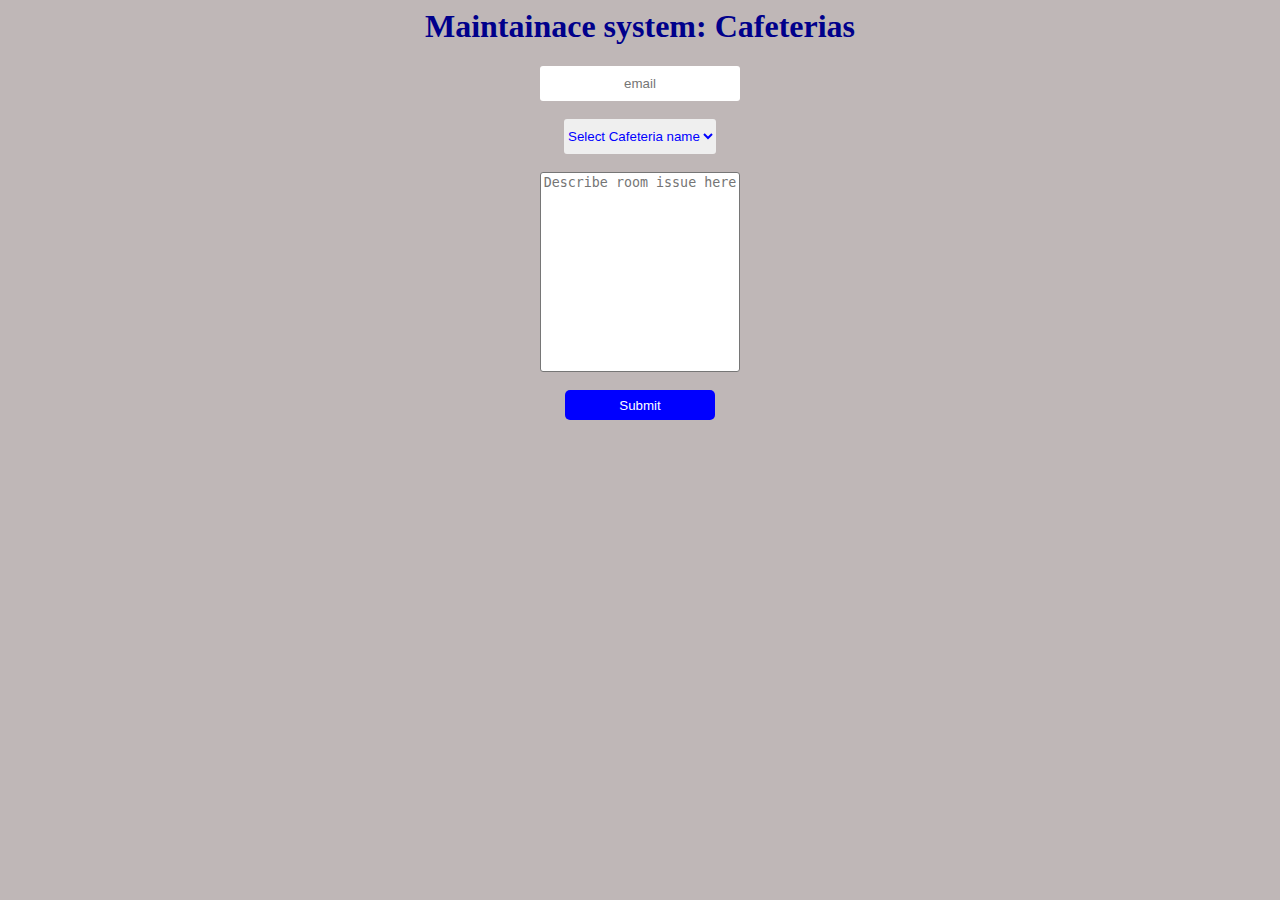
==== cafetarias.html @ 8ad44f74 "adding all the files at once" ====
<html lang="en">
<head>
    <meta charset="UTF-8">
    <meta http-equiv="X-UA-Compatible" content="IE=edge">
    <meta name="viewport" content="width=device-width, initial-scale=1.0">
    <link rel="icon" href="log.png">
    <link rel="stylesheet" href="cafetarias.css">
    <title>hostels</title>
</head>
<h1>Maintainace system: Cafeterias</h1>
<body>
    <form action="https://formspree.io/f/xdovagag" method="POST">
        <input name="email" type="text" placeholder="email" required>
        <br>
        <select name="Cafeteria name" required>
            <option>Select Cafeteria name</option>
            <option>Cafe A</option>
            <option>Cafe B</option>
            <option>Undercroft</option>
            <option>Sports Complex cafe</option>
            <option>Senior common room</option>
            <option>Junior common room</option>
        </select>
        <br>
        <textarea name="Type of issue" placeholder="Describe room issue here" required></textarea>
        <br>
        <button type="submit">Submit</button> 
    </form>
    
</body>
</html>
---- cafetarias.css ----
body{
    /* margin: 0;
    padding: 0; */
    background-color: rgb(191, 183, 183);
}
form{
    display: flex;
    flex-direction: column;
    align-items: center;
    align-content: center;
}
h1{
    color: darkblue;
    text-align: center;
}
textarea{
    resize: none;
    height:200px;
    width:200px;
    border-radius: 3px;
}
input{
    width: 200px;
    height: 35px;
    border-radius: 3px;
    border: none;
}
select{
    border: none;
    height: 35px;
    color:blue;
    border-radius: 3px; 
}
::placeholder{
    text-align: center;
}
button{
    width:150px;
    height: 30px;
    color:white;
    background-color: blue;
    border: none;
    border-radius:5px;
}
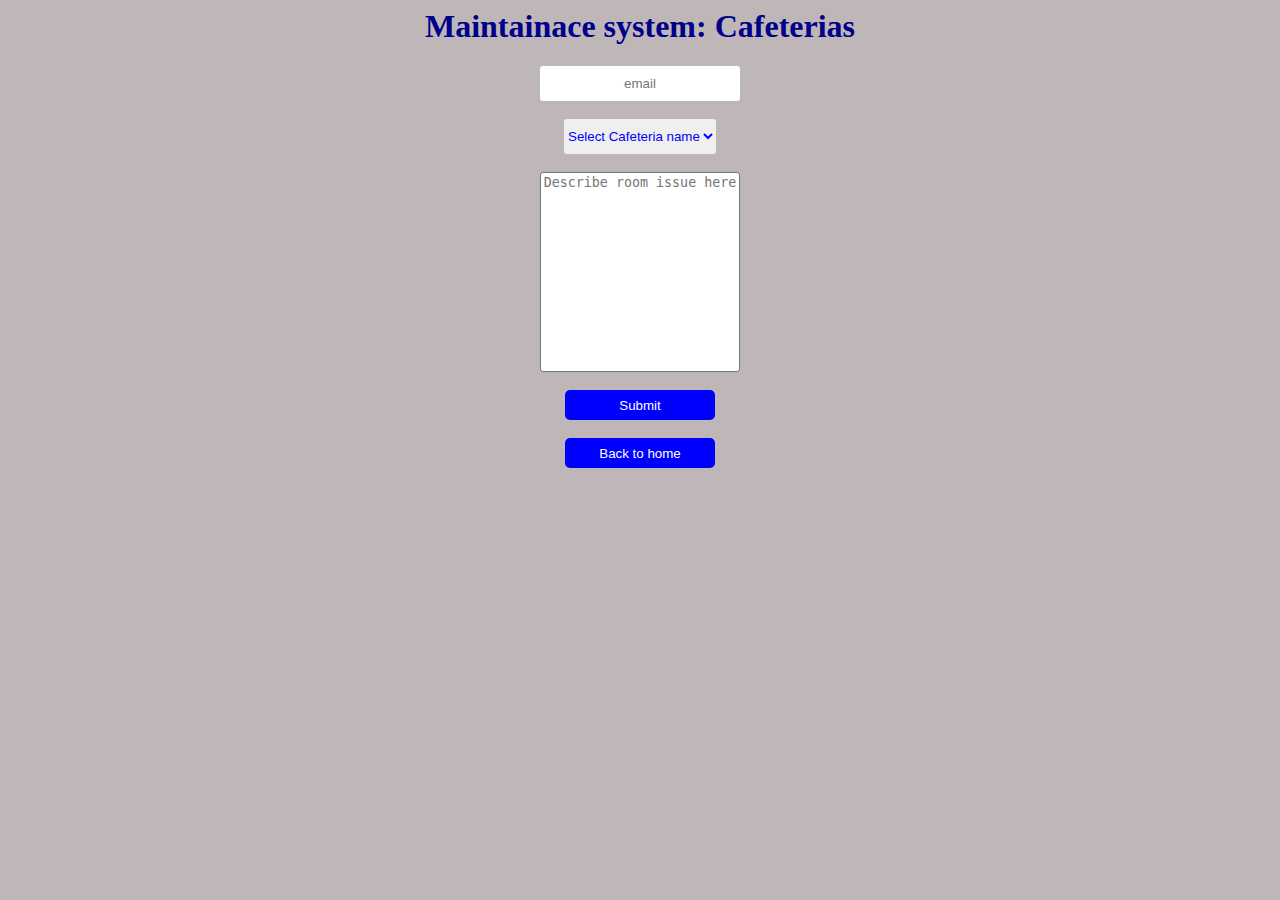
==== commit a7add9ca: "adding back button to web pages" ====
--- a/cafetarias.html
+++ b/cafetarias.html
@@ -5,7 +5,7 @@
     <meta name="viewport" content="width=device-width, initial-scale=1.0">
     <link rel="icon" href="log.png">
     <link rel="stylesheet" href="cafetarias.css">
-    <title>hostels</title>
+    <title>Cafeterias</title>
 </head>
 <h1>Maintainace system: Cafeterias</h1>
 <body>
@@ -24,7 +24,9 @@
         <br>
         <textarea name="Type of issue" placeholder="Describe room issue here" required></textarea>
         <br>
-        <button type="submit">Submit</button> 
+        <button type="submit">Submit</button>
+        <br>
+        <button><a href="index.html" class="a">Back to home</a></button> 
     </form>
     
 </body>
--- a/cafetarias.css
+++ b/cafetarias.css
@@ -25,6 +25,10 @@
     border-radius: 3px;
     border: none;
 }
+.a{
+    color:white;
+    text-decoration: none;
+}
 select{
     border: none;
     height: 35px;
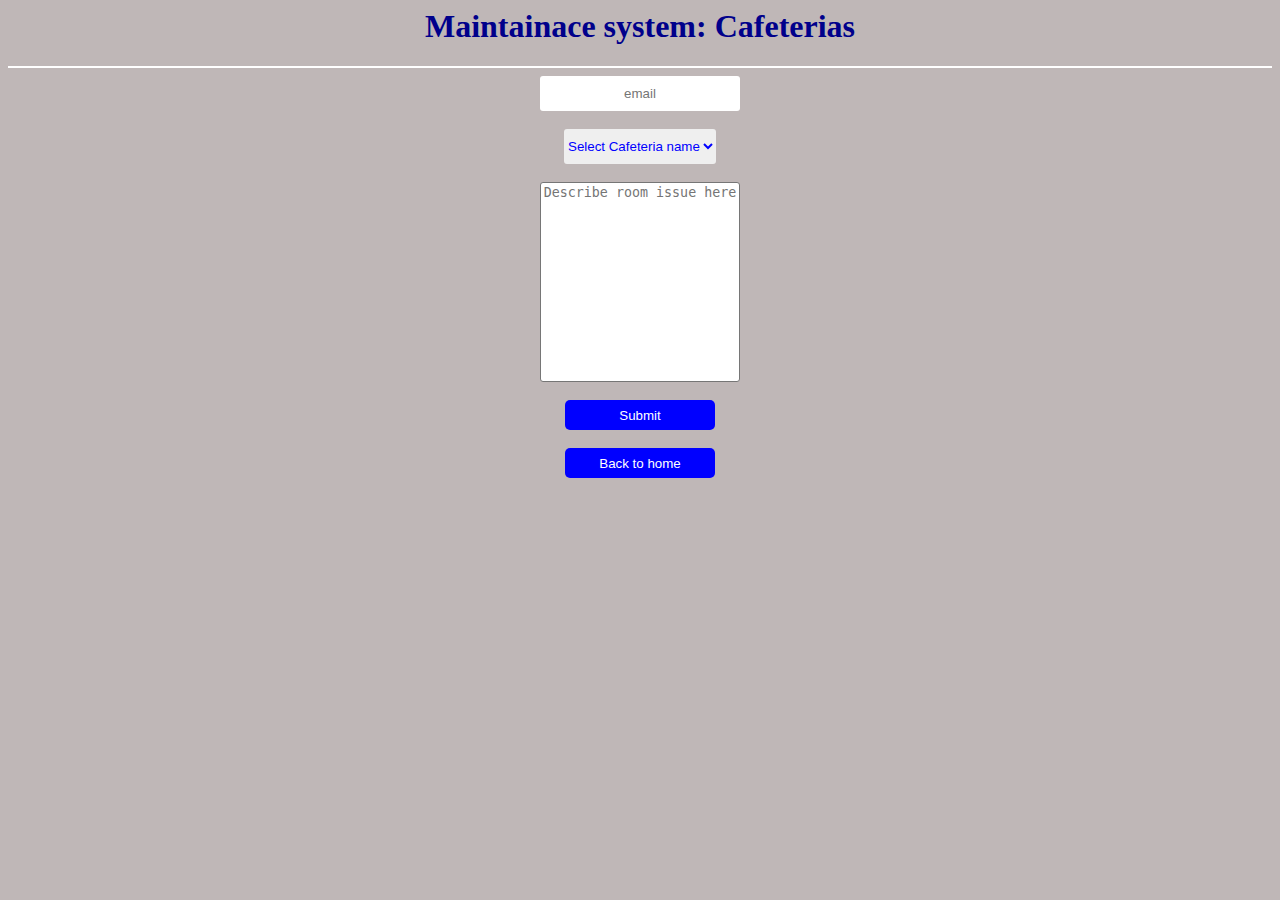
==== commit 0fca1703: "editing files" ====
--- a/cafetarias.html
+++ b/cafetarias.html
@@ -8,6 +8,7 @@
     <title>Cafeterias</title>
 </head>
 <h1>Maintainace system: Cafeterias</h1>
+<hr color="white">
 <body>
     <form action="https://formspree.io/f/xdovagag" method="POST">
         <input name="email" type="text" placeholder="email" required>
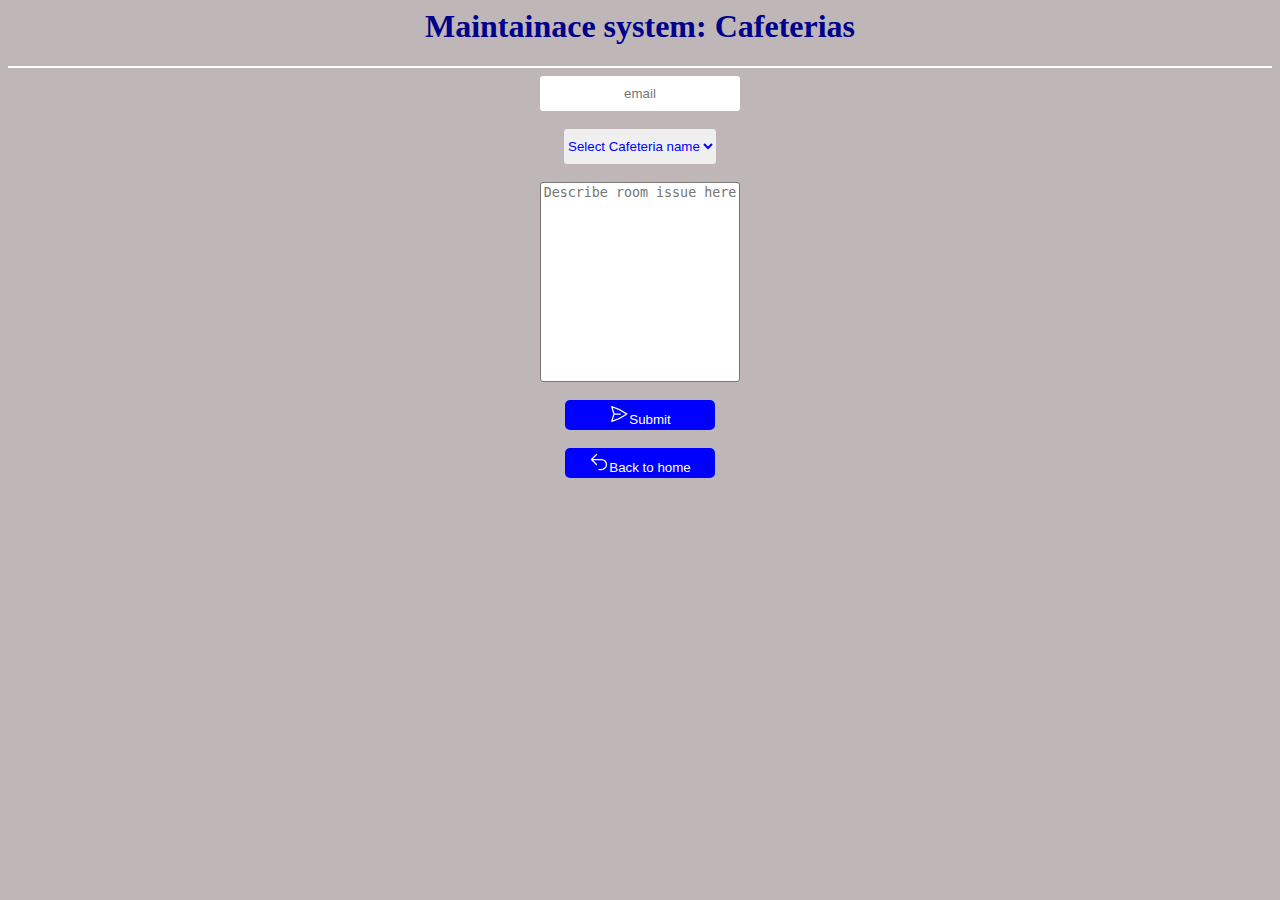
==== commit 9d70ea67: "changing icons color to white" ====
--- a/cafetarias.html
+++ b/cafetarias.html
@@ -25,9 +25,9 @@
         <br>
         <textarea name="Type of issue" placeholder="Describe room issue here" required></textarea>
         <br>
-        <button type="submit">Submit</button>
+        <button type="submit"><img class="img1"src="./svg/submit.svg">Submit</button>
         <br>
-        <button><a href="index.html" class="a">Back to home</a></button> 
+        <button><a href="index.html" class="a"><img class="img1"src="./svg/back.svg">Back to home</a></button> 
     </form>
     
 </body>
--- a/cafetarias.css
+++ b/cafetarias.css
@@ -25,6 +25,10 @@
     border-radius: 3px;
     border: none;
 }
+.img1{
+    height:20px;
+    width:20px;
+}
 .a{
     color:white;
     text-decoration: none;
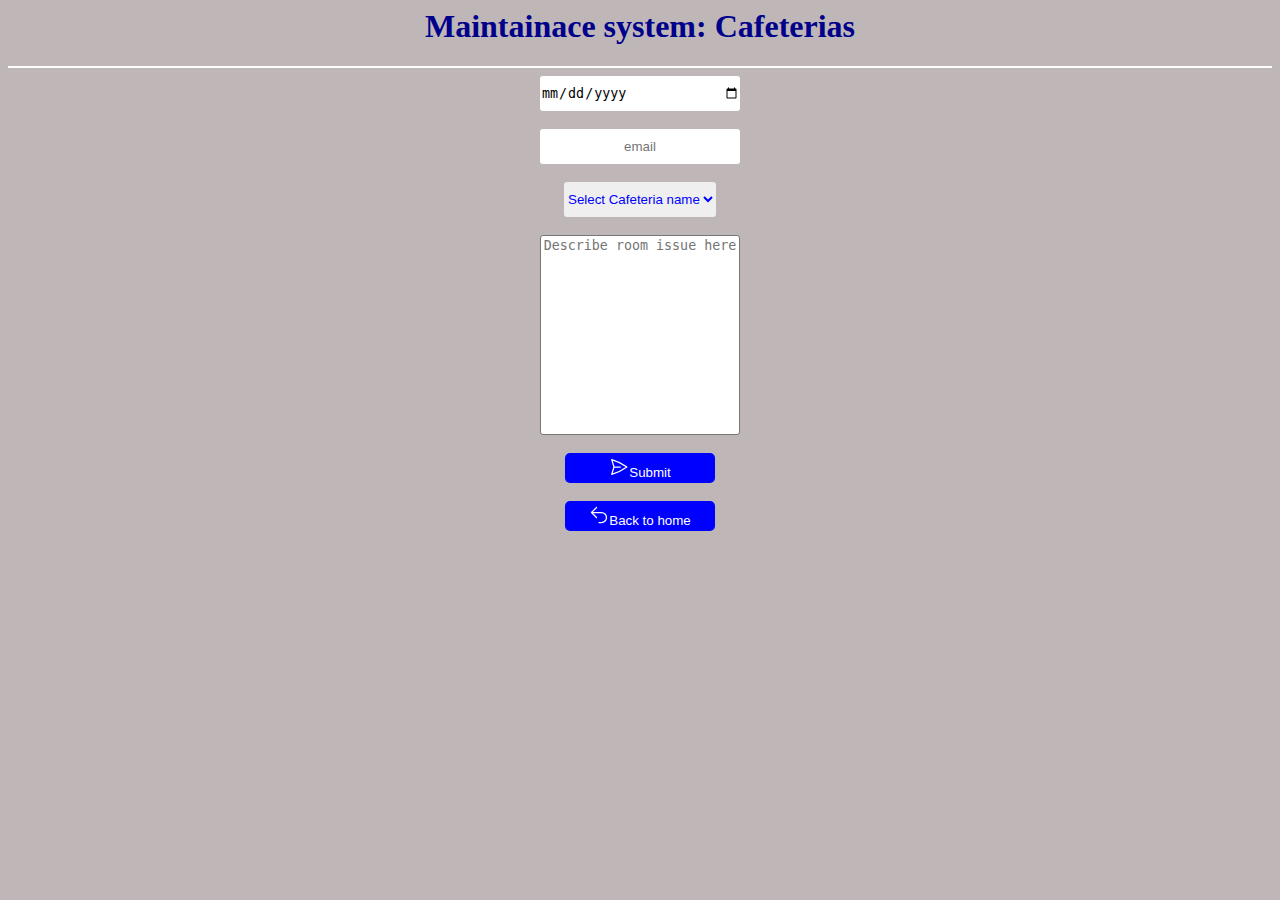
==== commit 3042feb4: "adding the input type of date to sub files" ====
--- a/cafetarias.html
+++ b/cafetarias.html
@@ -11,6 +11,8 @@
 <hr color="white">
 <body>
     <form action="https://formspree.io/f/xdovagag" method="POST">
+        <input name="Date" type="date" required>
+        <br> 
         <input name="email" type="text" placeholder="email" required>
         <br>
         <select name="Cafeteria name" required>
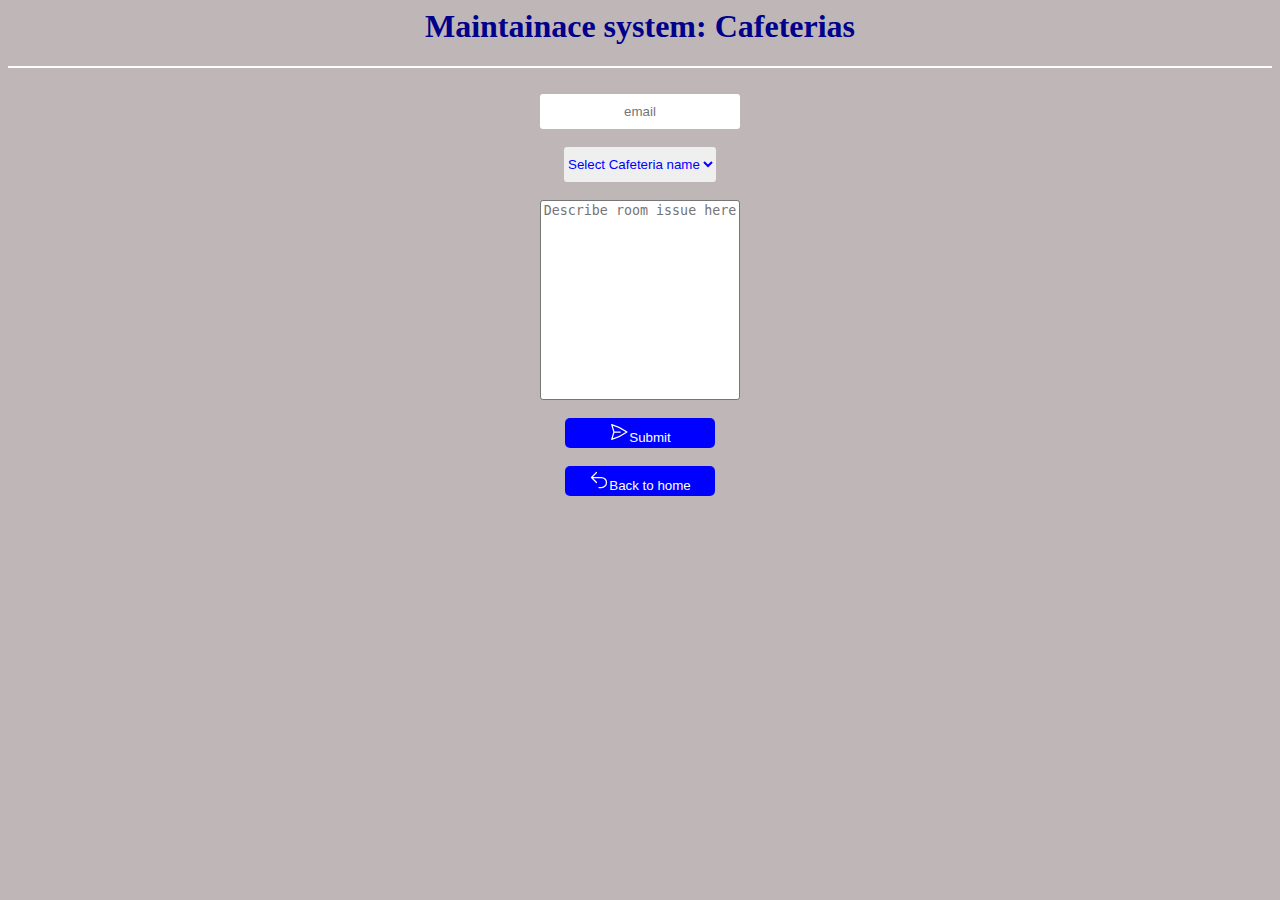
==== commit b9092797: "adding icons to hostels and rooms section" ====
--- a/cafetarias.html
+++ b/cafetarias.html
@@ -11,7 +11,6 @@
 <hr color="white">
 <body>
     <form action="https://formspree.io/f/xdovagag" method="POST">
-        <input name="Date" type="date" required>
         <br> 
         <input name="email" type="text" placeholder="email" required>
         <br>
